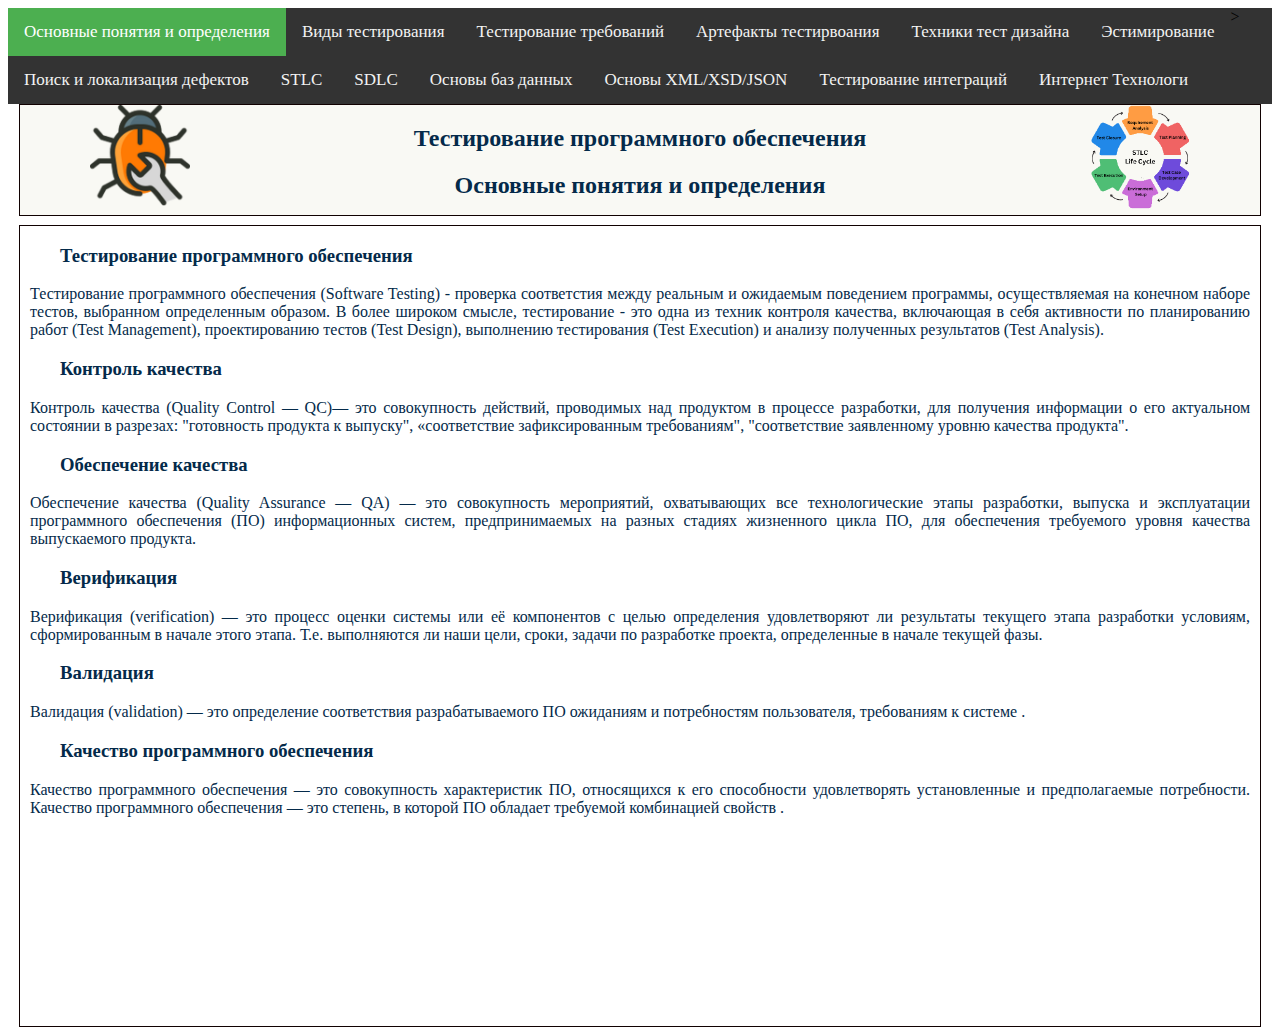
==== index.html @ 09efae12 "all files commit" ====
<!DOCTYPE html>
<html lang="en">
<head>
    <meta charset="UTF-8">
    <meta http-equiv="X-UA-Compatible" content="IE=edge">
    <meta name="viewport" content="width=device-width, initial-scale=1.0">
    <title>Конспект тестировщика</title>
    <link rel="stylesheet" href="style2.css">
</head>
<body>
    <div class="topnav">
        <a class="active" href="index.html">Основные понятия и определения</a> 
        <a href="Виды тестирования.html">Виды тестирования</a>
         <a href="#contact"> Тестирование требований</a>
         <a href="#about">Артефакты тестирвоания</a>
         <a href="#about">Техники тест дизайна</a>
         <a href="#about">Эстимирование</a>
         <a href="#about">Поиск и локализация дефектов</a>>
         <a href="#about">STLC</a>
         <a href="#about">SDLC</a>
         <a href="#about">Основы баз данных</a>
         <a href="#about">Основы XML/XSD/JSON</a>
         <a href="#about">Тестирование интеграций</a>
         <a href="#about">Интернет Технологи</a>
    </div>
      
    <div class="content1">
        <img class="STLC" src="STLC.png" alt="STLC">
        <img class="bug" src="баг.png" alt="баг">
        <p><h2>Тестирование программного обеспечения </h2> <h2>Основные понятия и определения</h2></p>
        
    </div>
     <div class="content2">
           
            <div class="content3">
       <h3>Тестирование программного обеспечения</h3> 
        Тестирование программного обеспечения (Software Testing) - проверка соответстия между реальным и ожидаемым поведением программы, осуществляемая на конечном наборе тестов, выбранном определенным образом. В более широком смысле, тестирование - это одна из техник контроля качества, включающая в себя активности по планированию работ (Test Management), проектированию тестов (Test Design), выполнению тестирования (Test Execution) и анализу полученных результатов (Test Analysis).
        
        <h3>Контроль качества</h3> 
        
        Контроль качества (Quality Control — QC)— это совокупность действий, проводимых над продуктом в процессе разработки, для получения информации о его актуальном состоянии в разрезах: "готовность продукта к выпуску", «соответствие зафиксированным требованиям", "соответствие заявленному уровню качества продукта".
       
        <h3>Обеспечение качества</h3> 
        
        Обеспечение качества (Quality Assurance — QA) — это совокупность мероприятий, охватывающих все технологические этапы разработки, выпуска и эксплуатации программного обеспечения (ПО) информационных систем, предпринимаемых на разных стадиях жизненного цикла ПО, для обеспечения требуемого уровня качества выпускаемого продукта.
        
        <h3>Верификация</h3> 
        
        Верификация (verification) — это процесс оценки системы или её компонентов с целью определения удовлетворяют ли результаты текущего этапа разработки условиям, сформированным в начале этого этапа. Т.е. выполняются ли наши цели, сроки, задачи по разработке проекта, определенные в начале текущей фазы.
        
        <h3>Валидация</h3> 
        
        Валидация (validation) — это определение соответствия разрабатываемого ПО ожиданиям и потребностям пользователя, требованиям к системе .
        
        <h3>Качество программного обеспечения</h3> 
        
        Качество программного обеспечения — это совокупность характеристик ПО, относящихся к его способности удовлетворять установленные и предполагаемые потребности. Качество программного обеспечения — это степень, в которой ПО обладает требуемой комбинацией свойств . </div></p></div>
   
</body>
</html>
---- style2.css ----
.topnav {
    background-color: #333;
    overflow: hidden;
}

/* Style the links inside the navigation bar */
.topnav a {
    float: left;
    color: #f2f2f2;
    text-align: center;
    padding: 14px 16px;
    text-decoration: none;
    font-size: 17px;
}

/* Change the color of links on hover */
.topnav a:hover {
    background-color: #ddd;
    color: black;
}

/* Add a color to the active/current link */
.topnav a.active {
    background-color: #4CAF50;
    color: white;
}


.content1 {
    
    background-color: #f9f9f4;
    color: #042a4a;
    width: 1240px;
    height: 110px;
    border: 1px solid rgb(17, 1, 1);
    text-align: center;
    position: absolute;
    left: 0;
    right: 0;
    margin: 0 auto;
    
}
    
    .content2 {
        
        color: #042a4a;
        width: 1240px;
        height: 800px;
        border: 1px solid rgb(17, 1, 1);
        text-align: left;
        position: absolute;
    left: 0;
    right: 0;
    margin: 0 auto;
        top: 25%;
        text-align:justify;
        background: url(матрица.jpg) ;
      
    }
    .content3 {
        margin-left: 10px;
        margin-right: 10px;
        text-indent:30px;
       
    }

    .STLC {
       width: 100px;
      position: absolute;
      right: 70px;
    }
    .bug {
        width: 100px;
      position: absolute;
      left: 70px;}
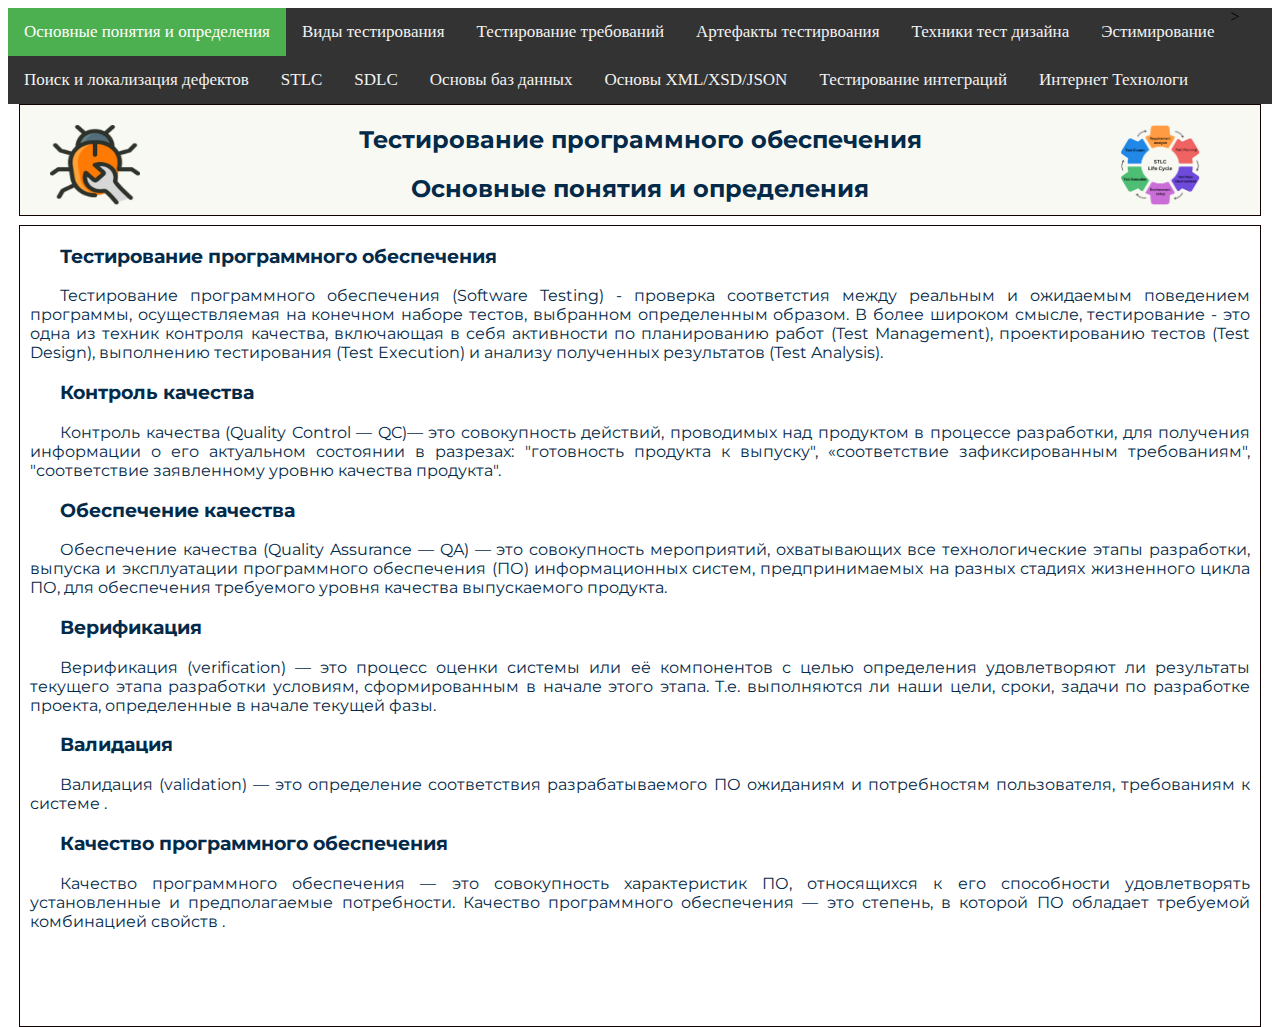
==== commit 216a2d48: "Новый стиль шрифта" ====
--- a/index.html
+++ b/index.html
@@ -6,11 +6,14 @@
     <meta name="viewport" content="width=device-width, initial-scale=1.0">
     <title>Конспект тестировщика</title>
     <link rel="stylesheet" href="style2.css">
+    <link rel="preconnect" href="https://fonts.googleapis.com">
+<link rel="preconnect" href="https://fonts.gstatic.com" crossorigin>
+<link href="https://fonts.googleapis.com/css2?family=Montserrat:ital@1&display=swap" rel="stylesheet">
 </head>
 <body>
     <div class="topnav">
         <a class="active" href="index.html">Основные понятия и определения</a> 
-        <a href="Виды тестирования.html">Виды тестирования</a>
+        <a href="Виды_тестирования.html">Виды тестирования</a>
          <a href="#contact"> Тестирование требований</a>
          <a href="#about">Артефакты тестирвоания</a>
          <a href="#about">Техники тест дизайна</a>
@@ -34,27 +37,27 @@
            
             <div class="content3">
        <h3>Тестирование программного обеспечения</h3> 
-        Тестирование программного обеспечения (Software Testing) - проверка соответстия между реальным и ожидаемым поведением программы, осуществляемая на конечном наборе тестов, выбранном определенным образом. В более широком смысле, тестирование - это одна из техник контроля качества, включающая в себя активности по планированию работ (Test Management), проектированию тестов (Test Design), выполнению тестирования (Test Execution) и анализу полученных результатов (Test Analysis).
-        
+       <p>Тестирование программного обеспечения (Software Testing) - проверка соответстия между реальным и ожидаемым поведением программы, осуществляемая на конечном наборе тестов, выбранном определенным образом. В более широком смысле, тестирование - это одна из техник контроля качества, включающая в себя активности по планированию работ (Test Management), проектированию тестов (Test Design), выполнению тестирования (Test Execution) и анализу полученных результатов (Test Analysis).
+        </p> 
         <h3>Контроль качества</h3> 
         
-        Контроль качества (Quality Control — QC)— это совокупность действий, проводимых над продуктом в процессе разработки, для получения информации о его актуальном состоянии в разрезах: "готовность продукта к выпуску", «соответствие зафиксированным требованиям", "соответствие заявленному уровню качества продукта".
+       <p>Контроль качества (Quality Control — QC)— это совокупность действий, проводимых над продуктом в процессе разработки, для получения информации о его актуальном состоянии в разрезах: "готовность продукта к выпуску", «соответствие зафиксированным требованиям", "соответствие заявленному уровню качества продукта".</p> 
        
         <h3>Обеспечение качества</h3> 
         
-        Обеспечение качества (Quality Assurance — QA) — это совокупность мероприятий, охватывающих все технологические этапы разработки, выпуска и эксплуатации программного обеспечения (ПО) информационных систем, предпринимаемых на разных стадиях жизненного цикла ПО, для обеспечения требуемого уровня качества выпускаемого продукта.
+       <p>Обеспечение качества (Quality Assurance — QA) — это совокупность мероприятий, охватывающих все технологические этапы разработки, выпуска и эксплуатации программного обеспечения (ПО) информационных систем, предпринимаемых на разных стадиях жизненного цикла ПО, для обеспечения требуемого уровня качества выпускаемого продукта.</p> 
         
         <h3>Верификация</h3> 
         
-        Верификация (verification) — это процесс оценки системы или её компонентов с целью определения удовлетворяют ли результаты текущего этапа разработки условиям, сформированным в начале этого этапа. Т.е. выполняются ли наши цели, сроки, задачи по разработке проекта, определенные в начале текущей фазы.
+       <p>Верификация (verification) — это процесс оценки системы или её компонентов с целью определения удовлетворяют ли результаты текущего этапа разработки условиям, сформированным в начале этого этапа. Т.е. выполняются ли наши цели, сроки, задачи по разработке проекта, определенные в начале текущей фазы.</p> 
         
         <h3>Валидация</h3> 
         
-        Валидация (validation) — это определение соответствия разрабатываемого ПО ожиданиям и потребностям пользователя, требованиям к системе .
+       <p>Валидация (validation) — это определение соответствия разрабатываемого ПО ожиданиям и потребностям пользователя, требованиям к системе .</p> 
         
         <h3>Качество программного обеспечения</h3> 
         
-        Качество программного обеспечения — это совокупность характеристик ПО, относящихся к его способности удовлетворять установленные и предполагаемые потребности. Качество программного обеспечения — это степень, в которой ПО обладает требуемой комбинацией свойств . </div></p></div>
+       <p>Качество программного обеспечения — это совокупность характеристик ПО, относящихся к его способности удовлетворять установленные и предполагаемые потребности. Качество программного обеспечения — это степень, в которой ПО обладает требуемой комбинацией свойств . </div></p></div>
    
 </body>
 </html>--- a/style2.css
+++ b/style2.css
@@ -64,15 +64,28 @@
        
     }
 
-    .STLC {
-       width: 100px;
-      position: absolute;
-      right: 70px;
-    }
-    .bug {
-        width: 100px;
-      position: absolute;
-      left: 70px;}
+    /*Картинка STLC*/
+.STLC {
+    width: 80px;
+    position: absolute;
+    right: 70px;
+    height: 80px;
+    top:20px;
+    margin-right: -10px;
+  }
+  /*Картинка bug*/
+  .bug {
+    width: 90px;
+    position: absolute;
+    left: 20px;
+    height: 80px;
+    top:20px;
+    margin-left: 10px;
+ }
+ /*Стиль шрифта*/
+p,  h3 , h2, li {
+    font-family: 'Montserrat', sans-serif;
+}
 
      
     
